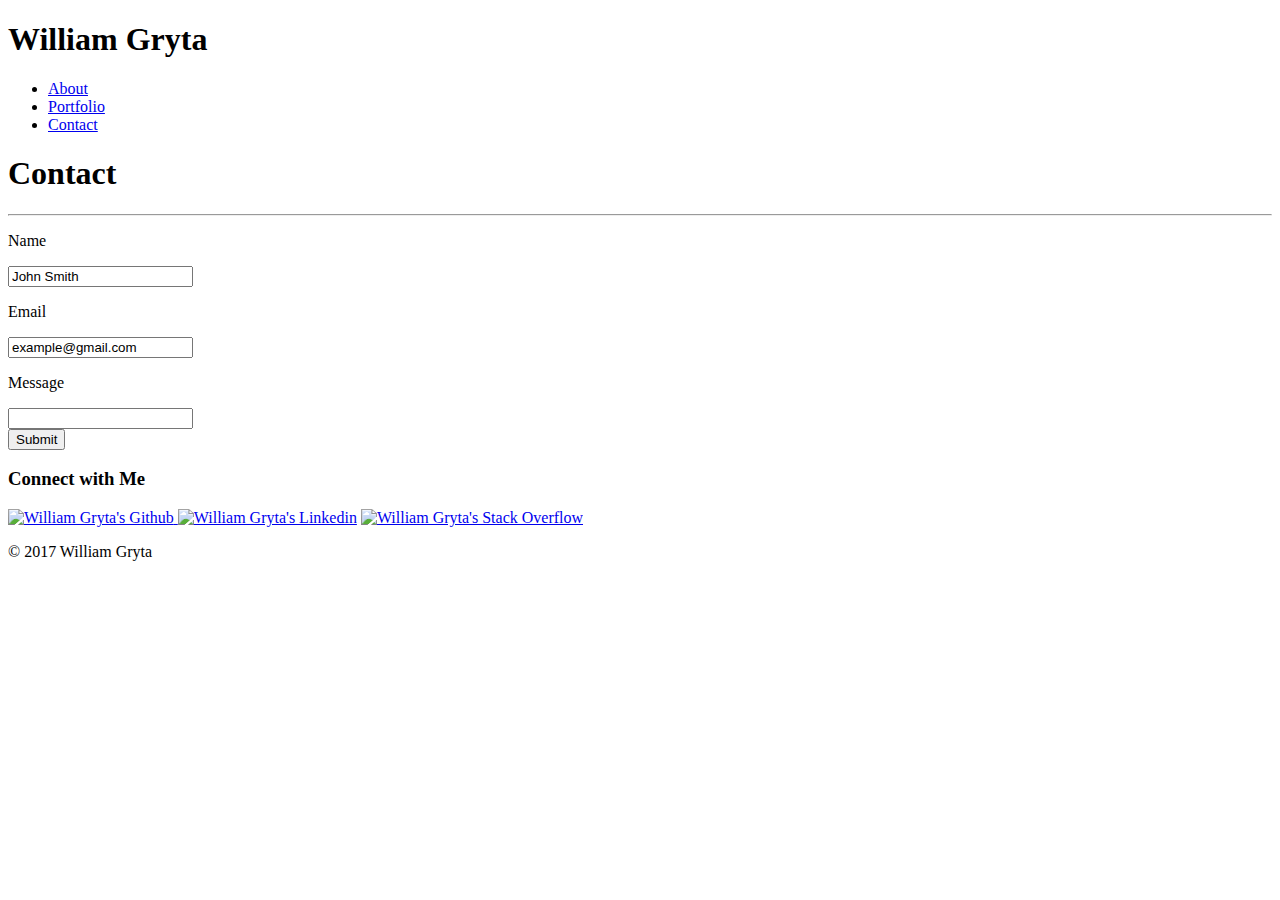
==== contact.html @ afa67d5a "finished adding all images" ====
<!DOCTYPE html>
<html>
  <head>
    <meta charset="utf-8">
    <title></title>
    <link rel="stylesheet" href="assets/css/style.css">
  </head>
  <body>
    <header class="cf">

      <h1 id="h1-header">William Gryta</h1>

      <ul id="navlinks">
        <li><a href="index.html">About</a></li>
        <li class="li-vertical-borders"><a href="portfolio.html">Portfolio</a></li>
        <li><a href="contact.html">Contact</a></li>
      </ul>
    </header>

    <section>
      <h1>Contact</h1>

      <hr>

      <p>Name</p>
      <input type="text" name="" value="John Smith">

      <p>Email</p>
      <input type="email" name="" value="example@gmail.com">

      <p>Message</p>
      <input type="text" name="" value="">

      <br>

      <button type="submit" name="button">Submit</button>


      </form>
    </section>

    <aside class="connect">

      <h3>Connect with Me</h3>

      <a href="https://www.github.com/wrrrg"><img src="assets/images/github64png.png" alt="William Gryta's Github">
      </a>

      <a href="https://www.linkedin.com/in/bill-gryta-09b00b1b/"><img src="assets/images/linkedin64.svg" alt="William Gryta's Linkedin"></a>

      <a href="https://stackexchange.com/users/12637490/bill-gryta">      <img src="assets/images/stack64png.png" alt="William Gryta's Stack Overflow" class=>
</a>


    </aside>

    <footer>
      <p class="footer-p">&copy 2017 William Gryta</p>
    </footer>

  </body>
</html>
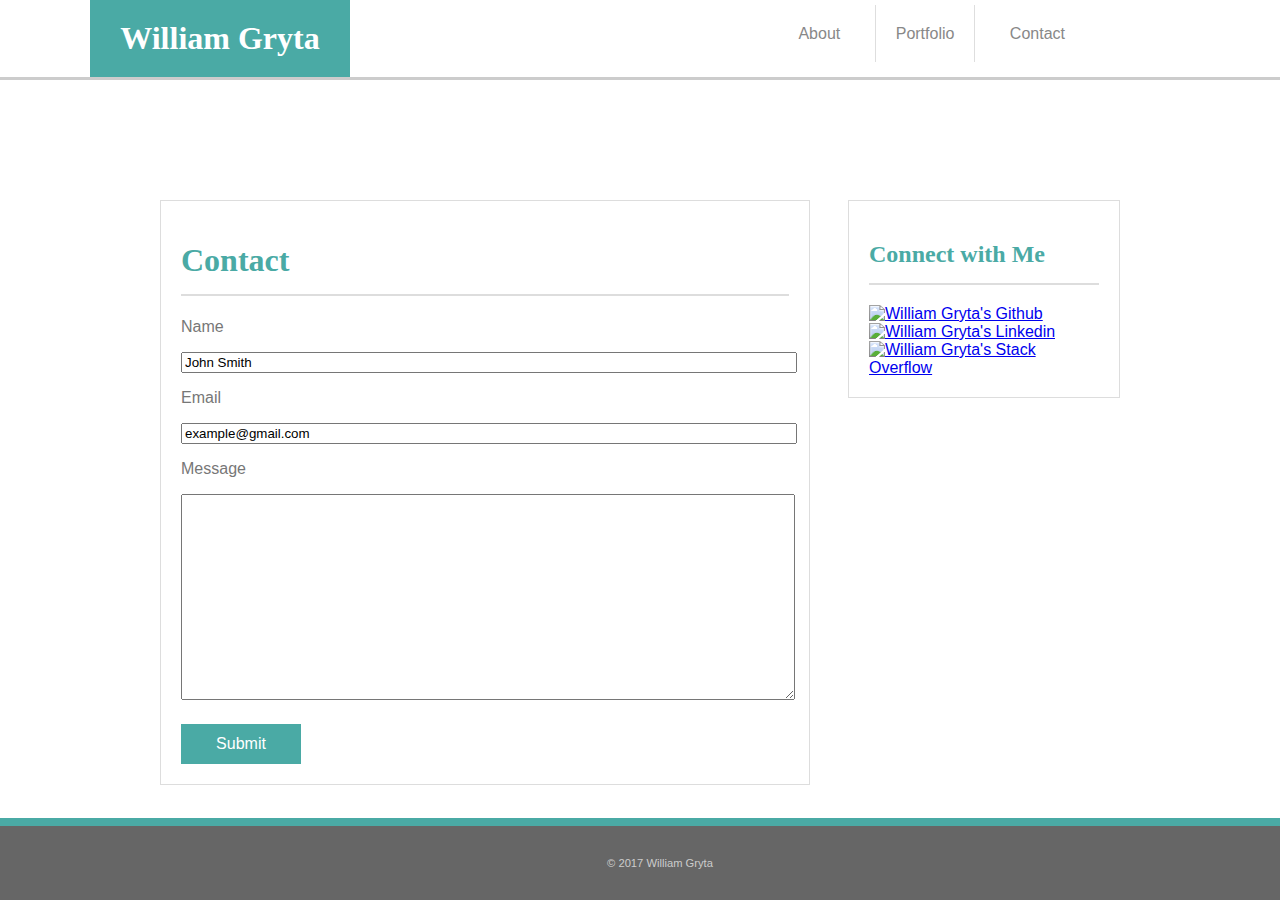
==== commit f1098077: "nearly done contact and portfolio" ====
--- a/contact.html
+++ b/contact.html
@@ -17,42 +17,44 @@
       </ul>
     </header>
 
-    <section>
-      <h1>Contact</h1>
+    <main class="container">
 
-      <hr>
+        <section class="main-content content-contact">
+          <h1 class="main-content-h1">Contact</h1>
 
-      <p>Name</p>
-      <input type="text" name="" value="John Smith">
+          <p>Name</p>
+          <input type="text" name="" value="John Smith">
 
-      <p>Email</p>
-      <input type="email" name="" value="example@gmail.com">
+          <p>Email</p>
+          <input type="email" name="" value="example@gmail.com">
 
-      <p>Message</p>
-      <input type="text" name="" value="">
+          <p>Message</p>
+          <textarea type="" name="" value="" class="contact-message"></textarea>
 
-      <br>
+          <br>
 
-      <button type="submit" name="button">Submit</button>
+          <button type="submit" name="button" class="button submit-btn">Submit</button>
 
 
-      </form>
-    </section>
+          </form>
+        </section>
 
-    <aside class="connect">
+        <aside class="connect">
 
-      <h3>Connect with Me</h3>
+          <h2 class="connect-h2">Connect with Me</h2>
 
-      <a href="https://www.github.com/wrrrg"><img src="assets/images/github64png.png" alt="William Gryta's Github">
-      </a>
+          <a href="https://www.github.com/wrrrg"><img src="assets/images/github64png.png" alt="William Gryta's Github">
+          </a>
 
-      <a href="https://www.linkedin.com/in/bill-gryta-09b00b1b/"><img src="assets/images/linkedin64.svg" alt="William Gryta's Linkedin"></a>
+          <a href="https://www.linkedin.com/in/bill-gryta-09b00b1b/"><img src="assets/images/linkedin64.svg" alt="William Gryta's Linkedin"></a>
 
-      <a href="https://stackexchange.com/users/12637490/bill-gryta">      <img src="assets/images/stack64png.png" alt="William Gryta's Stack Overflow" class=>
-</a>
+          <a href="https://stackexchange.com/users/12637490/bill-gryta">      <img src="assets/images/stack64png.png" alt="William Gryta's Stack Overflow" class=>
+    </a>
 
 
-    </aside>
+        </aside>
+
+    </main>
 
     <footer>
       <p class="footer-p">&copy 2017 William Gryta</p>
--- a/assets/css/style.css
+++ b/assets/css/style.css
@@ -0,0 +1,183 @@
+/**
+ * For modern browsers
+ * 1. The space content is one way to avoid an Opera bug when the
+ *    contenteditable attribute is included anywhere else in the document.
+ *    Otherwise it causes space to appear at the top and bottom of elements
+ *    that are clearfixed.
+ * 2. The use of `table` rather than `block` is only necessary if using
+ *    `:before` to contain the top-margins of child elements.
+ */
+.cf:before,
+.cf:after {
+    content: " "; /* 1 */
+    display: table; /* 2 */
+}
+
+.cf:after {
+    clear: both;
+}
+
+/**
+ * For IE 6/7 only
+ * Include this rule to trigger hasLayout and contain floats.
+ */
+.cf {
+    *zoom: 1;
+}
+
+body {
+  font-family:  'Arial', 'Helvetica Neue', Helvetica, sans-serif;
+  color: #777777;
+  margin: 0;
+  background-image: url('../images/fresh_snow.png')
+
+}
+
+h1, h2, h3, h4, h5, h6 {
+  font-family: 'Times New Roman', 'Georgia', Times, serif;
+}
+
+/* Header CSS */
+header {
+  background: #ffffff;
+  border-bottom: #cccccc 3px solid;
+  width: 100%;
+  position: fixed;
+  top: 0px;
+  z-index: 2
+}
+
+header a {
+  color: #888888;
+  text-decoration: none;
+}
+
+header h1 {
+  background: #4aaaa5;
+  color: white;
+  width: 200px;
+  padding: 20px 30px;
+  margin: 0 90px;
+  text-align: center;
+  white-space: nowrap;
+}
+
+header ul {
+  box-sizing: content-box;
+  position: fixed;
+  top: 0;
+  right: 100px;
+  margin-right: 100px;
+  margin-top: 25px;
+  list-style: none;
+}
+
+header ul li {
+  display: inline;
+  margin: 15px;
+}
+
+.li-vertical-borders {
+  border-left: rgba(200,200,200,.6) 1px solid;
+  border-right: rgba(200,200,200,.6) 1px solid;
+  padding: 20px;
+}
+
+/* Main Content CSS */
+
+.container {
+  width: 960px;
+  margin: 0 auto;
+  overflow: hidden;
+  position: relative;
+  top: 200px;
+  z-index: 0;
+}
+
+.main-content {
+  background: #ffffff;
+  width: 608px;
+
+  padding: 20px;
+  border: 1px solid #dddddd;
+  float: left;
+}
+
+.main-content-h1 {
+  font-size: 32px;
+  color: #4aaaa5;
+  border-bottom: #dddddd 2px solid;
+  padding-bottom: 15px;
+}
+
+.connect-h2 {
+  color: #4aaaa5;
+  border-bottom: #dddddd 2px solid;
+  padding-bottom: 15px;
+}
+
+#bill-jpg {
+  width: 200px;
+}
+
+/* Main Content Aside */
+aside {
+  background: #ffffff;
+  width: 230px;
+  float: right;
+  padding: 20px;
+  border: 1px solid #dddddd;
+}
+
+aside h3 {
+  color: #4aaaa5;
+}
+
+
+/* Portfolio Main CSS */
+
+.portfolio-image-links {
+  width: 100%;
+  padding: 20px;
+}
+
+/* Contact Page CSS */
+
+.content-contact input {
+  width: 100%;
+
+}
+
+.contact-message {
+  height: 200px;
+  width: 100%;
+}
+
+.submit-btn {
+  font-size: 16px;
+  color: #ffffff;
+  background: #4aaaa5;
+  border: none;
+  width: 120px;
+  height: 40px;
+  margin-top: 20px;
+}
+
+/* Footer CSS */
+
+footer {
+  background: #666666;
+  text-align: center;
+  position:fixed;
+  width: 100%;
+  left: 0;
+  bottom: 0;
+  border-top: #4aaaa5 8px solid;
+  padding: 20px;
+}
+
+.footer-p {
+  font-weight: 100;
+  color: #CCCCCC;
+  font-size: .7rem;
+}
